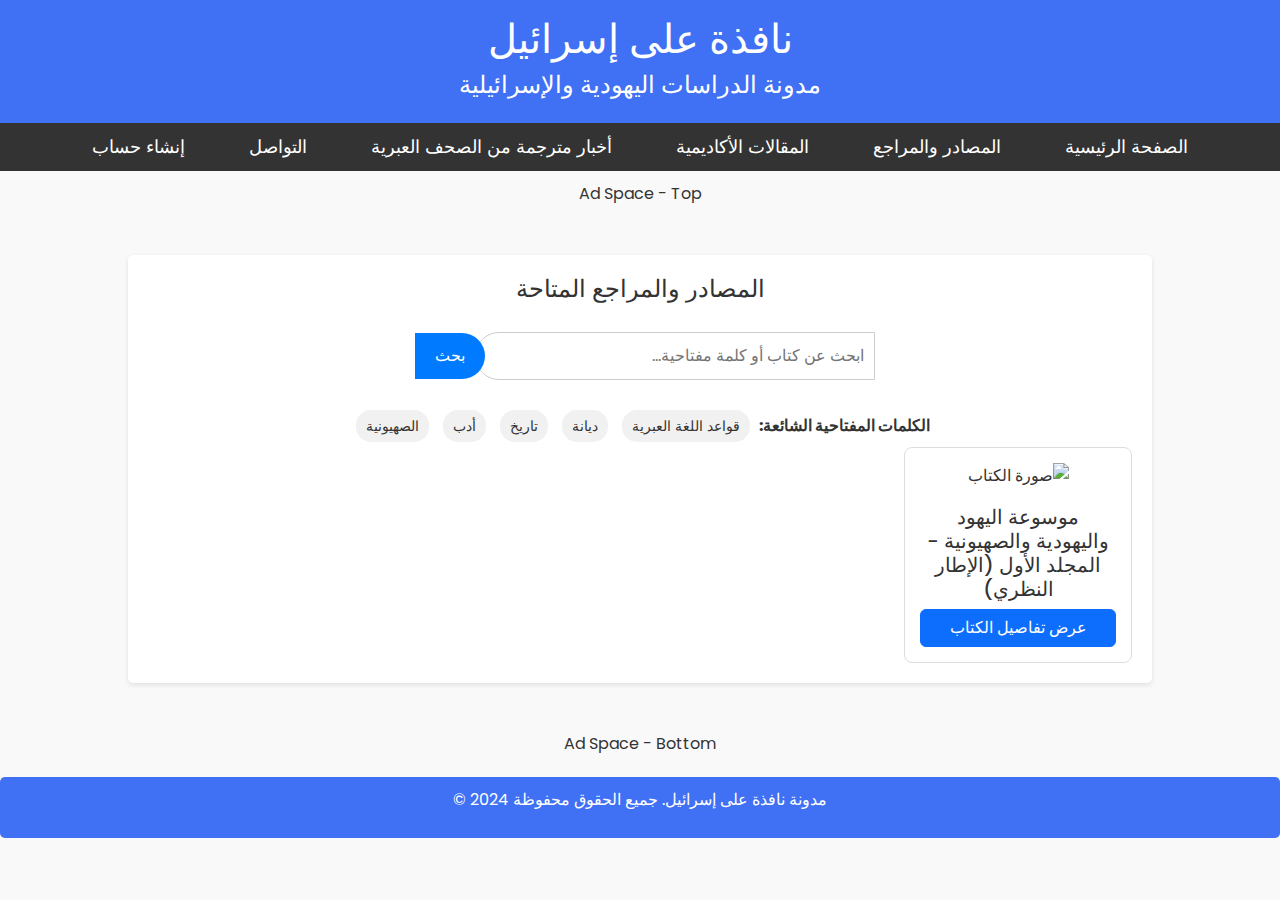
==== books.html @ 237b9a02 "Create books.html" ====
<!DOCTYPE html>
<html lang="ar" dir="rtl">
<head>
    <meta charset="UTF-8">
    <meta name="viewport" content="width=device-width, initial-scale=1.0">
    <meta name="monetag" content="318815853dacbb3efced8f324018e9c5">
    <title>نافذة على إسرائيل - مدونة الدراسات اليهودية والإسرائيلية</title>
    <link rel="stylesheet" href="https://cdn.jsdelivr.net/npm/bootstrap@5.3.0-alpha1/dist/css/bootstrap.min.css">
    <link rel="stylesheet" href="style.css">
    <script src="script.js"></script>
</head>
<body>
    <button id="back-to-top" onclick="scrollToTop()">⬆</button>

    <header>
        <h1>نافذة على إسرائيل</h1>
        <h4>مدونة الدراسات اليهودية والإسرائيلية</h4>
    </header>
    <nav>
        <ul>
            <li><a href="index.html">الصفحة الرئيسية</a></li>
            <li class="dropdown">
                <a href="books.html">المصادر والمراجع</a>
                <ul class="dropdown-content">
                    <li><a href="#" onclick="navigateToSection('كتب قواعد اللغة العبرية')">كتب قواعد اللغة العبرية</a></li>
                    <li><a href="#" onclick="navigateToSection('تاريخ يهودي')">تاريخ يهودي</a></li>
                    <li><a href="#" onclick="navigateToSection('كتب الأدب العبري')">كتب الأدب العبري</a></li>
                    <li><a href="#" onclick="navigateToSection('كتب الديانة اليهودية')">كتب الديانة اليهودية</a></li>
                    <li><a href="#" onclick="navigateToSection('الصهيونية')">الصهيونية</a></li>
                </ul>
            </li>
            <li class="dropdown">
                <a href="#">المقالات الأكاديمية</a>
                <ul class="dropdown-content">
                    <li><a href="old-hebrew-literature-articles.html">الأدب العبري</a></li>
                    <li><a href="medieval-hebrew-literature-articles.html">الديانة اليهودية</a></li>
                    <li><a href="modern-hebrew-literature-articles.html">مقالات رأي</a></li>
                </ul>
            </li>
            <li><a href="contact.html">أخبار مترجمة من الصحف العبرية</a></li>
            <li><a href="contact.html">التواصل</a></li>
            <li><a href="signup.html">إنشاء حساب</a></li>
        </ul>
    </nav>

    <!-- Ad Space at the Top -->
    <div class="ad" style="text-align: center; margin-top: 10px;">Ad Space - Top</div>

<div class="container my-5">
    <h4 class="text-center mb-4">المصادر والمراجع المتاحة</h4>
    <!-- Search Section -->
    <div class="search-container">
        <input type="text" id="searchBar" placeholder="ابحث عن كتاب أو كلمة مفتاحية..." oninput="filterBooks()">
        <button id="searchButton" onclick="filterBooks()">بحث</button>
    </div>
    <div class="popular-keywords">
        <strong>الكلمات المفتاحية الشائعة:</strong>
        <span onclick="applyKeyword('قواعد اللغة العبرية')">قواعد اللغة العبرية</span>
        <span onclick="applyKeyword('ديانة')">ديانة</span>
        <span onclick="applyKeyword('تاريخ')">تاريخ</span>
        <span onclick="applyKeyword('أدب')">أدب</span>
        <span onclick="applyKeyword('الصهيونية')">الصهيونية</span>
     
    </div>
    <div class="row g-4" id="booksContainer">
        <!-- Example Book Card -->
        <div class="col-sm-6 col-md-4 col-lg-3 book-item" data-title="موسوعة اليهود واليهودية والصهيونية - المجلد الأول (الإطار النظري)" data-keywords="موسوعة, عبدالوهاب المسيري ,تاريخ, دين, الصهيونية">
            <div class="book-card">
                <img src="كتب/كتب متنوعة وشاملة/عبدالوهاب المسيري/موسوعة اليهود واليهودية والصهيونية/غلاف الموسوعة.png" alt="صورة الكتاب" class="img-fluid mb-3">
                <h5 class="mb-2">موسوعة اليهود واليهودية والصهيونية - المجلد الأول (الإطار النظري)</h5>
                <button class="btn btn-primary w-100" onclick="showDetails('book-id')">عرض تفاصيل الكتاب</button>
            </div>
        </div>
        <!-- Add more book cards as needed -->
    </div>
</div>

<!-- Book Details Modal -->
<div class="modal fade" id="bookDetailsModal" tabindex="-1" aria-labelledby="bookDetailsModalLabel" aria-hidden="true">
    <div class="modal-dialog">
        <div class="modal-content">
            <div class="modal-header">
                <h5 class="modal-title" id="bookDetailsModalLabel">تفاصيل الكتاب</h5>
                <button type="button" class="btn-close" data-bs-dismiss="modal" aria-label="إغلاق"></button>
            </div>
            <div class="modal-body">
                <img id="bookImage" src="" alt="صورة الكتاب" class="img-fluid mb-3">
                <h5 id="bookTitle">موسوعة اليهود واليهودية والصهيونية - المجلد الأول (الإطار النظري)</h5>
                <p id="bookDescription">وصف الكتاب...</p>
                <p><strong>المؤلف:</strong> <span id="bookAuthor">عبد الوهاب المسيري</span></p>
                <div class="d-flex justify-content-center gap-2">
                    <button class="btn btn-success" onclick="startDownload()">تحميل</button>
                    <button class="btn btn-info" onclick="readBook('كتب/كتب متنوعة وشاملة/عبدالوهاب المسيري/موسوعة اليهود واليهودية والصهيونية/موسوعة اليهود واليهودية والصهيونية - المجلد الأول (الإطار النظري).pdf')">قراءة</button>
                </div>
                <div class="mt-3">
                    <strong>الكلمات المفتاحية:</strong>
                    <span id="bookKeywords">موسوعة, عبدالوهاب المسيري ,تاريخ, دين, الصهيونية</span>
                </div>
            </div>
        </div>
    </div>
</div>

<!-- Wait Screen Modal -->
<div class="modal fade" id="waitModal" tabindex="-1" aria-labelledby="waitModalLabel" aria-hidden="true">
    <div class="modal-dialog modal-dialog-centered">
        <div class="modal-content">
            <div class="modal-body wait-screen">
                <p>الرجاء الانتظار، يتم تحضير الكتاب...</p>
                <div class="spinner-border text-primary" role="status">
                    <span class="visually-hidden">جاري التحميل...</span>
                </div>
                <div class="ad-space">مساحة إعلانية</div>
            </div>
        </div>
    </div>
</div>

<script>
    function readBook(pdfUrl) {
    window.open(pdfUrl, '_blank'); // يفتح الرابط في علامة تبويب جديدة
    }

    function showDetails(bookId) {
        // مثال: جلب البيانات من خادم أو قاعدة بيانات
        document.getElementById('bookImage').src="كتب/كتب متنوعة وشاملة/عبدالوهاب المسيري/موسوعة اليهود واليهودية والصهيونية/غلاف الموسوعة.png";
        document.getElementById('bookTitle').innerText = 'موسوعة اليهود واليهودية والصهيونية - المجلد الأول (الإطار النظري)';
        document.getElementById('bookDescription').innerText = 'هذا هو وصف الكتاب...';
        document.getElementById('bookAuthor').innerText = 'عبد الوهاب المسيري';
        document.getElementById('bookKeywords').innerText = 'موسوعة, عبدالوهاب المسيري ,تاريخ, دين, الصهيونية';
        new bootstrap.Modal(document.getElementById('bookDetailsModal')).show();
    }

    function startDownload() {
        new bootstrap.Modal(document.getElementById('waitModal')).show();
        setTimeout(() => {
            // رابط التحميل (التبديل بين الرابط الحقيقي والتنزيل التلقائي)
            const downloadLink = 'https://www.mediafire.com/file/7flpss80jymx5m0/موسوعة+اليهود+واليهودية+والصهيونية+-+المجلد+الأول+(الإطار+النظري).pdf/file'; // ضع الرابط هنا
            if (downloadLink) {
                window.location.href = downloadLink;
            } else {
                alert('لم يتم توفير رابط، سيتم التحميل التلقائي.');
            }
        }, 10000); // 10 ثوانٍ
    }

    function filterBooks() {
        const query = document.getElementById('searchBar').value.toLowerCase();
        const books = document.querySelectorAll('.book-item');

        books.forEach(book => {
            const title = book.getAttribute('data-title').toLowerCase();
            const keywords = book.getAttribute('data-keywords').toLowerCase();

            if (title.includes(query) || keywords.includes(query)) {
                book.style.display = 'block';
            } else {
                book.style.display = 'none';
            }
        });
    }

    function applyKeyword(keyword) {
        document.getElementById('searchBar').value = keyword;
        filterBooks();
    }
</script>

<script src="https://cdn.jsdelivr.net/npm/bootstrap@5.3.0-alpha1/dist/js/bootstrap.bundle.min.js"></script>
<div class="ad" style="text-align: center; margin-top: 20px;">Ad Space - Bottom</div>

   <!-- Footer Section -->
   <div class="footer">
       <p>مدونة نافذة على إسرائيل. جميع الحقوق محفوظة 2024 &copy; </p>
   </div>
</body>
</html>
---- style.css ----
/* General Styles */
@import url("https://fonts.googleapis.com/css2?family=Poppins:wght@200;300;400;500;600;700&display=swap");
* {
    margin: 0;
    padding: 0;
    box-sizing: border-box;
    font-family: "Poppins",
      sans-serif;
  }
body {
    font-family: Arial, sans-serif;
    margin: 0;
    padding: 0;
    line-height: 1.6;
    background-color: #f9f9f9;
    color: #333;
}

.dark-theme {
    background-color: #222;
    color: #f9f9f9;
}

header {
    background-color: #4070f4;
    color: white;
    padding: 15px;
    text-align: center;
}


.footer {
    text-align: center;
    padding: 10px;
    margin-top: 20px;
    background: #4070f4;
    color: #fff;
    border-radius: 5px;
}

/* التنسيق العام لقائمة التنقل */
nav ul {
    list-style: none;
    padding: 0;
    margin: 0;
    text-align: center;
    background-color: #333;
}

nav ul li {
    display: inline-block;
    margin: 0 15px;
    position: relative;
}

nav ul li a {
    color: white;
    text-decoration: none;
    font-size: 1.1em;
    padding: 10px 15px;
    display: block;
    transition: all 0.3s ease;
    position: relative;
}

/* تأثيرات hover و focus و active للأزرار */
nav ul li a:hover,
nav ul li a:focus,
nav ul li a:active {
    background-color: #0055cc;
    transform: translateY(-2px); /* تأثير التحريك */
    box-shadow: 0px 4px 6px rgba(0, 0, 0, 0.1); /* تأثير الظل */
}

/* تنسيق القوائم المنسدلة */
nav ul li .dropdown-content {
    display: none;
    position: absolute;
    background-color: #ffffff;
    min-width: 200px;
    border-radius: 5px;
    box-shadow: 0px 8px 16px rgba(0, 0, 0, 0.2); /* ظلال القوائم المنسدلة */
    padding: 10px 0;
    z-index: 1;
}

/* ظهور القوائم المنسدلة عند التمرير */
nav ul li:hover .dropdown-content {
    display: block;
    animation: slideDown 0.3s ease-out; /* تأثير السحب للأسفل عند ظهور القائمة */
}

/* تنسيق العناصر داخل القوائم المنسدلة */
nav ul li .dropdown-content a {
    color: #003366;
    padding: 12px 20px;
    text-decoration: none;
    display: block;
    transition: all 0.3s ease;
    border-radius: 5px;
}

/* تأثيرات hover و focus و active للعناصر داخل القوائم المنسدلة */
nav ul li .dropdown-content a:hover,
nav ul li .dropdown-content a:focus,
nav ul li .dropdown-content a:active {
    background-color: #0055cc;
    color: white;
    transform: translateY(-2px);
    box-shadow: 0px 4px 6px rgba(0, 0, 0, 0.1);
}

/* إضافة تأثير سحب القائمة للأسفل */
@keyframes slideDown {
    from {
        opacity: 0;
        transform: translateY(-10px);
    }
    to {
        opacity: 1;
        transform: translateY(0);
    }
}


.container {
    width: 80%;
    margin: auto;
    overflow: hidden;
    padding: 20px;
    background: #fff;
    box-shadow: 0 2px 5px rgba(0, 0, 0, 0.1);
    border-radius: 5px;
}



.action-button {
    background-color: #0056b3;
    color: white;
    border: none;
    padding: 10px 15px;
    margin: 5px 0;
    border-radius: 5px;
    cursor: pointer;
}

.action-button:hover {
    background-color: #003d80;
}

.action-button:active {
    background-color: #00214d;
}

form {
    margin: 20px 0;
}

input, textarea {
    width: 100%;
    padding: 10px;
    margin: 5px -10px;
    border: 1px solid #ccc;
    border-radius: 5px;
}


#back-to-top {
    position: fixed;
    bottom: 20px;
    right: 20px;
    background-color: #4070f4;
    color: white;
    border: none;
    border-radius: 5px;
    padding: 10px 15px;
    font-size: 16px;
    cursor: pointer;
    display: none; /* إخفاء الزر افتراضيًا */
    box-shadow: 0 2px 5px rgba(0, 0, 0, 0.3);
    z-index: 1000;
}

#back-to-top:hover {
    background-color: #0056b3;
}

#error-message {
    margin-top: 5px;
    font-weight: bold;
}
.book-card {
    border: 1px solid #ddd;
    border-radius: 8px;
    padding: 15px;
    text-align: center;
    background: #fff;
    transition: transform 0.2s;
}
.book-card img {
 width: 100%; /* العرض الكامل داخل البطاقة */
 height: 300px; /* ارتفاع ثابت مناسب */
 object-fit: cover; /* قطع الصورة لتتناسب مع الإطار */
 border-radius: 5px; /* زوايا مستديرة للصورة */
}
#bookImage {
    width: auto; /* الحفاظ على النسبة الطولية والعرضية */
    height: 300px; /* ارتفاع ثابت يناسب العرض */
    max-width: 100%; /* التأكد من أن الصورة لا تتخطى مساحة الحاوية */
    object-fit: contain; /* عرض الصورة بالكامل مع المحافظة على النسبة */
    margin: 0 auto; /* محاذاة الصورة في المنتصف */
    display: block; /* التأكد من أن الصورة تظهر كعنصر كتلة */
}


.book-card:hover {
    transform: scale(1.05);
}
.modal-content {
    text-align: center;
}
.wait-screen {
    display: flex;
    flex-direction: column;
    align-items: center;
    justify-content: center;
    height: 100%;
}
.ad-space {
    margin-top: 15px;
    border: 1px dashed #ccc;
    padding: 10px;
    background: #f8f8f8;
}

.search-container {
    display: flex;
    justify-content: center;
    align-items: center;
    margin: 20px 0;
}
#searchBar {
    width: 100%;
    max-width: 400px;
    padding: 10px;
    border: 1px solid #ccc;
    border-radius: 25px 0 0 25px;
    font-size: 16px;
    text-align: right;
}
#searchButton {
    padding: 10px 20px;
    border: none;
    background-color: #007bff;
    color: white;
    font-size: 16px;
    border-radius: 0 25px 25px 0;
    cursor: pointer;
    transition: background-color 0.3s;
}
#searchButton:hover {
    background-color: #0056b3;
}
.popular-keywords {
    text-align: center;
    margin-top: 10px;
}
.popular-keywords span {
    display: inline-block;
    margin: 5px;
    padding: 5px 10px;
    background-color: #f1f1f1;
    border-radius: 15px;
    font-size: 14px;
    cursor: pointer;
    transition: background-color 0.3s;
}
.popular-keywords span:hover {
    background-color: #e0e0e0;
}
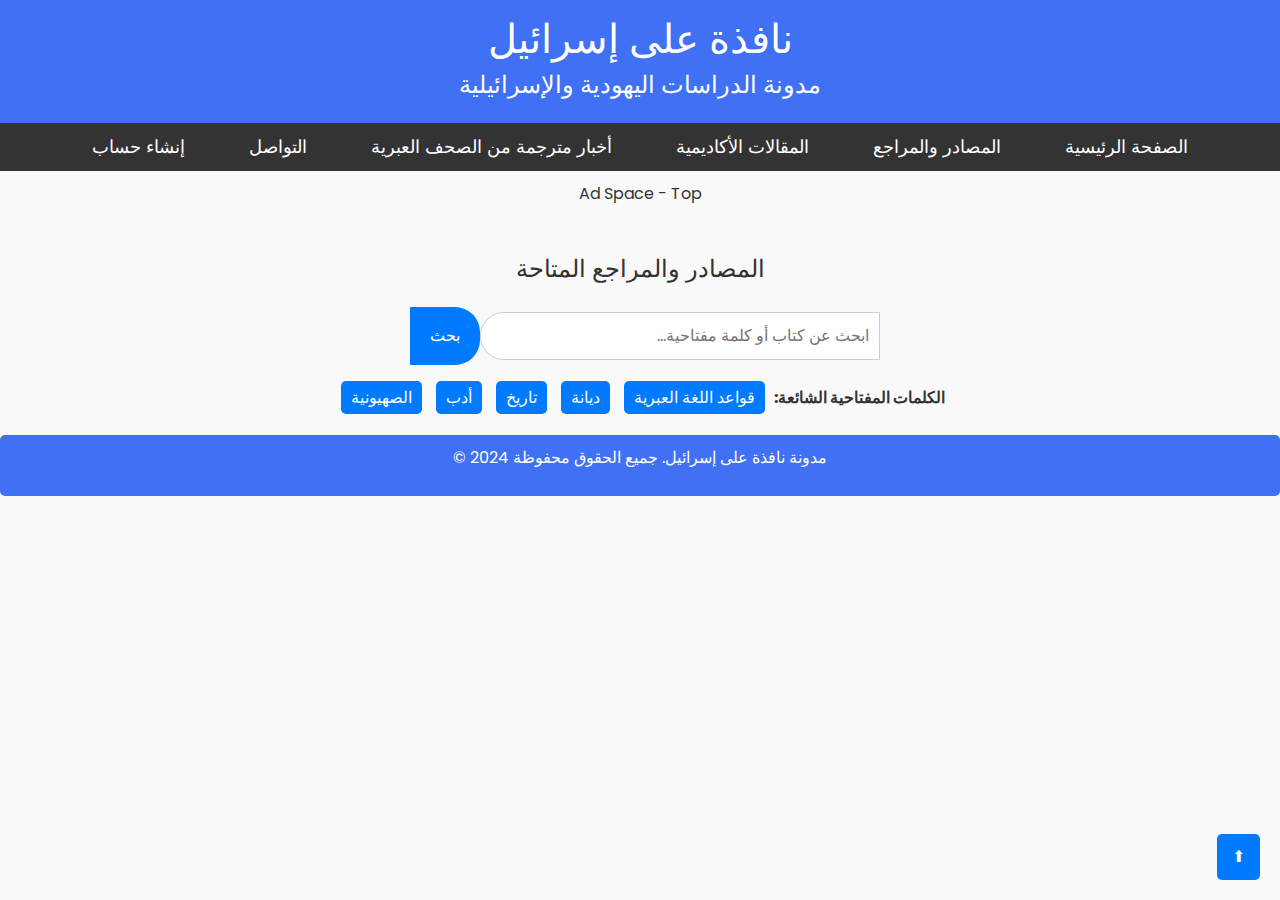
==== commit 995b7875: "Add files via upload" ====
--- a/books.html
+++ b/books.html
@@ -1,177 +1,186 @@
-<!DOCTYPE html>
-<html lang="ar" dir="rtl">
-<head>
-    <meta charset="UTF-8">
-    <meta name="viewport" content="width=device-width, initial-scale=1.0">
-    <meta name="monetag" content="318815853dacbb3efced8f324018e9c5">
-    <title>نافذة على إسرائيل - مدونة الدراسات اليهودية والإسرائيلية</title>
-    <link rel="stylesheet" href="https://cdn.jsdelivr.net/npm/bootstrap@5.3.0-alpha1/dist/css/bootstrap.min.css">
-    <link rel="stylesheet" href="style.css">
-    <script src="script.js"></script>
-</head>
-<body>
-    <button id="back-to-top" onclick="scrollToTop()">⬆</button>
-
-    <header>
-        <h1>نافذة على إسرائيل</h1>
-        <h4>مدونة الدراسات اليهودية والإسرائيلية</h4>
-    </header>
-    <nav>
-        <ul>
-            <li><a href="index.html">الصفحة الرئيسية</a></li>
-            <li class="dropdown">
-                <a href="books.html">المصادر والمراجع</a>
-                <ul class="dropdown-content">
-                    <li><a href="#" onclick="navigateToSection('كتب قواعد اللغة العبرية')">كتب قواعد اللغة العبرية</a></li>
-                    <li><a href="#" onclick="navigateToSection('تاريخ يهودي')">تاريخ يهودي</a></li>
-                    <li><a href="#" onclick="navigateToSection('كتب الأدب العبري')">كتب الأدب العبري</a></li>
-                    <li><a href="#" onclick="navigateToSection('كتب الديانة اليهودية')">كتب الديانة اليهودية</a></li>
-                    <li><a href="#" onclick="navigateToSection('الصهيونية')">الصهيونية</a></li>
-                </ul>
-            </li>
-            <li class="dropdown">
-                <a href="#">المقالات الأكاديمية</a>
-                <ul class="dropdown-content">
-                    <li><a href="old-hebrew-literature-articles.html">الأدب العبري</a></li>
-                    <li><a href="medieval-hebrew-literature-articles.html">الديانة اليهودية</a></li>
-                    <li><a href="modern-hebrew-literature-articles.html">مقالات رأي</a></li>
-                </ul>
-            </li>
-            <li><a href="contact.html">أخبار مترجمة من الصحف العبرية</a></li>
-            <li><a href="contact.html">التواصل</a></li>
-            <li><a href="signup.html">إنشاء حساب</a></li>
-        </ul>
-    </nav>
-
-    <!-- Ad Space at the Top -->
-    <div class="ad" style="text-align: center; margin-top: 10px;">Ad Space - Top</div>
-
-<div class="container my-5">
-    <h4 class="text-center mb-4">المصادر والمراجع المتاحة</h4>
-    <!-- Search Section -->
-    <div class="search-container">
-        <input type="text" id="searchBar" placeholder="ابحث عن كتاب أو كلمة مفتاحية..." oninput="filterBooks()">
-        <button id="searchButton" onclick="filterBooks()">بحث</button>
-    </div>
-    <div class="popular-keywords">
-        <strong>الكلمات المفتاحية الشائعة:</strong>
-        <span onclick="applyKeyword('قواعد اللغة العبرية')">قواعد اللغة العبرية</span>
-        <span onclick="applyKeyword('ديانة')">ديانة</span>
-        <span onclick="applyKeyword('تاريخ')">تاريخ</span>
-        <span onclick="applyKeyword('أدب')">أدب</span>
-        <span onclick="applyKeyword('الصهيونية')">الصهيونية</span>
-     
-    </div>
-    <div class="row g-4" id="booksContainer">
-        <!-- Example Book Card -->
-        <div class="col-sm-6 col-md-4 col-lg-3 book-item" data-title="موسوعة اليهود واليهودية والصهيونية - المجلد الأول (الإطار النظري)" data-keywords="موسوعة, عبدالوهاب المسيري ,تاريخ, دين, الصهيونية">
-            <div class="book-card">
-                <img src="كتب/كتب متنوعة وشاملة/عبدالوهاب المسيري/موسوعة اليهود واليهودية والصهيونية/غلاف الموسوعة.png" alt="صورة الكتاب" class="img-fluid mb-3">
-                <h5 class="mb-2">موسوعة اليهود واليهودية والصهيونية - المجلد الأول (الإطار النظري)</h5>
-                <button class="btn btn-primary w-100" onclick="showDetails('book-id')">عرض تفاصيل الكتاب</button>
-            </div>
-        </div>
-        <!-- Add more book cards as needed -->
-    </div>
-</div>
-
-<!-- Book Details Modal -->
-<div class="modal fade" id="bookDetailsModal" tabindex="-1" aria-labelledby="bookDetailsModalLabel" aria-hidden="true">
-    <div class="modal-dialog">
-        <div class="modal-content">
-            <div class="modal-header">
-                <h5 class="modal-title" id="bookDetailsModalLabel">تفاصيل الكتاب</h5>
-                <button type="button" class="btn-close" data-bs-dismiss="modal" aria-label="إغلاق"></button>
-            </div>
-            <div class="modal-body">
-                <img id="bookImage" src="" alt="صورة الكتاب" class="img-fluid mb-3">
-                <h5 id="bookTitle">موسوعة اليهود واليهودية والصهيونية - المجلد الأول (الإطار النظري)</h5>
-                <p id="bookDescription">وصف الكتاب...</p>
-                <p><strong>المؤلف:</strong> <span id="bookAuthor">عبد الوهاب المسيري</span></p>
-                <div class="d-flex justify-content-center gap-2">
-                    <button class="btn btn-success" onclick="startDownload()">تحميل</button>
-                    <button class="btn btn-info" onclick="readBook('كتب/كتب متنوعة وشاملة/عبدالوهاب المسيري/موسوعة اليهود واليهودية والصهيونية/موسوعة اليهود واليهودية والصهيونية - المجلد الأول (الإطار النظري).pdf')">قراءة</button>
-                </div>
-                <div class="mt-3">
-                    <strong>الكلمات المفتاحية:</strong>
-                    <span id="bookKeywords">موسوعة, عبدالوهاب المسيري ,تاريخ, دين, الصهيونية</span>
-                </div>
-            </div>
-        </div>
-    </div>
-</div>
-
-<!-- Wait Screen Modal -->
-<div class="modal fade" id="waitModal" tabindex="-1" aria-labelledby="waitModalLabel" aria-hidden="true">
-    <div class="modal-dialog modal-dialog-centered">
-        <div class="modal-content">
-            <div class="modal-body wait-screen">
-                <p>الرجاء الانتظار، يتم تحضير الكتاب...</p>
-                <div class="spinner-border text-primary" role="status">
-                    <span class="visually-hidden">جاري التحميل...</span>
-                </div>
-                <div class="ad-space">مساحة إعلانية</div>
-            </div>
-        </div>
-    </div>
-</div>
-
-<script>
-    function readBook(pdfUrl) {
-    window.open(pdfUrl, '_blank'); // يفتح الرابط في علامة تبويب جديدة
-    }
-
-    function showDetails(bookId) {
-        // مثال: جلب البيانات من خادم أو قاعدة بيانات
-        document.getElementById('bookImage').src="كتب/كتب متنوعة وشاملة/عبدالوهاب المسيري/موسوعة اليهود واليهودية والصهيونية/غلاف الموسوعة.png";
-        document.getElementById('bookTitle').innerText = 'موسوعة اليهود واليهودية والصهيونية - المجلد الأول (الإطار النظري)';
-        document.getElementById('bookDescription').innerText = 'هذا هو وصف الكتاب...';
-        document.getElementById('bookAuthor').innerText = 'عبد الوهاب المسيري';
-        document.getElementById('bookKeywords').innerText = 'موسوعة, عبدالوهاب المسيري ,تاريخ, دين, الصهيونية';
-        new bootstrap.Modal(document.getElementById('bookDetailsModal')).show();
-    }
-
-    function startDownload() {
-        new bootstrap.Modal(document.getElementById('waitModal')).show();
-        setTimeout(() => {
-            // رابط التحميل (التبديل بين الرابط الحقيقي والتنزيل التلقائي)
-            const downloadLink = 'https://www.mediafire.com/file/7flpss80jymx5m0/موسوعة+اليهود+واليهودية+والصهيونية+-+المجلد+الأول+(الإطار+النظري).pdf/file'; // ضع الرابط هنا
-            if (downloadLink) {
-                window.location.href = downloadLink;
-            } else {
-                alert('لم يتم توفير رابط، سيتم التحميل التلقائي.');
-            }
-        }, 10000); // 10 ثوانٍ
-    }
-
-    function filterBooks() {
-        const query = document.getElementById('searchBar').value.toLowerCase();
-        const books = document.querySelectorAll('.book-item');
-
-        books.forEach(book => {
-            const title = book.getAttribute('data-title').toLowerCase();
-            const keywords = book.getAttribute('data-keywords').toLowerCase();
-
-            if (title.includes(query) || keywords.includes(query)) {
-                book.style.display = 'block';
-            } else {
-                book.style.display = 'none';
-            }
-        });
-    }
-
-    function applyKeyword(keyword) {
-        document.getElementById('searchBar').value = keyword;
-        filterBooks();
-    }
-</script>
-
-<script src="https://cdn.jsdelivr.net/npm/bootstrap@5.3.0-alpha1/dist/js/bootstrap.bundle.min.js"></script>
-<div class="ad" style="text-align: center; margin-top: 20px;">Ad Space - Bottom</div>
-
-   <!-- Footer Section -->
-   <div class="footer">
-       <p>مدونة نافذة على إسرائيل. جميع الحقوق محفوظة 2024 &copy; </p>
-   </div>
-</body>
-</html>
+<!DOCTYPE html>
+<html lang="ar" dir="rtl">
+<head>
+    <meta charset="UTF-8">
+    <meta name="viewport" content="width=device-width, initial-scale=1.0">
+    <meta name="monetag" content="318815853dacbb3efced8f324018e9c5">
+    <title>نافذة على إسرائيل - مدونة الدراسات اليهودية والإسرائيلية</title>
+    <link rel="stylesheet" href="https://cdn.jsdelivr.net/npm/bootstrap@5.3.0-alpha1/dist/css/bootstrap.min.css">
+    <link rel="stylesheet" href="style.css">
+    <script src="script.js"></script>
+</head>
+<body>
+    <button id="back-to-top" onclick="scrollToTop()">⬆</button>
+
+    <header>
+        <h1>نافذة على إسرائيل</h1>
+        <h4>مدونة الدراسات اليهودية والإسرائيلية</h4>
+    </header>
+    <nav>
+        <ul>
+            <li><a href="index.html">الصفحة الرئيسية</a></li>
+            <li class="dropdown">
+                <a href="books.html">المصادر والمراجع</a>
+                <ul class="dropdown-content">
+                    <li><a href="#" onclick="navigateToSection('كتب قواعد اللغة العبرية')">كتب قواعد اللغة العبرية</a></li>
+                    <li><a href="#" onclick="navigateToSection('تاريخ يهودي')">تاريخ يهودي</a></li>
+                    <li><a href="#" onclick="navigateToSection('كتب الأدب العبري')">كتب الأدب العبري</a></li>
+                    <li><a href="#" onclick="navigateToSection('كتب الديانة اليهودية')">كتب الديانة اليهودية</a></li>
+                    <li><a href="#" onclick="navigateToSection('الصهيونية')">الصهيونية</a></li>
+                </ul>
+            </li>
+            <li class="dropdown">
+                <a href="#">المقالات الأكاديمية</a>
+                <ul class="dropdown-content">
+                    <li><a href="old-hebrew-literature-articles.html">الأدب العبري</a></li>
+                    <li><a href="medieval-hebrew-literature-articles.html">الديانة اليهودية</a></li>
+                    <li><a href="modern-hebrew-literature-articles.html">مقالات رأي</a></li>
+                </ul>
+            </li>
+            <li><a href="contact.html">أخبار مترجمة من الصحف العبرية</a></li>
+            <li><a href="contact.html">التواصل</a></li>
+            <li><a href="signup.html">إنشاء حساب</a></li>
+        </ul>
+    </nav>
+
+    <!-- Ad Space at the Top -->
+    <div class="ad" style="text-align: center; margin-top: 10px;">Ad Space - Top</div>
+
+<div class="container my-5">
+    <h4 class="text-center mb-4">المصادر والمراجع المتاحة</h4>
+    <!-- Search Section -->
+    <div class="search-container">
+        <input type="text" id="searchBar" placeholder="ابحث عن كتاب أو كلمة مفتاحية..." oninput="filterBooks()">
+        <button id="searchButton" onclick="filterBooks()">بحث</button>
+    </div>
+    <div class="popular-keywords">
+        <strong>الكلمات المفتاحية الشائعة:</strong>
+        <span onclick="applyKeyword('قواعد اللغة العبرية')">قواعد اللغة العبرية</span>
+        <span onclick="applyKeyword('ديانة')">ديانة</span>
+        <span onclick="applyKeyword('تاريخ')">تاريخ</span>
+        <span onclick="applyKeyword('أدب')">أدب</span>
+        <span onclick="applyKeyword('الصهيونية')">الصهيونية</span>
+    </div>
+    <div class="row g-4" id="booksContainer">
+        <!-- يتم ملء الكتب هنا من قاعدة البيانات -->
+    </div>
+</div>
+
+<!-- Book Details Modal -->
+<div class="modal fade" id="bookDetailsModal" tabindex="-1" aria-labelledby="bookDetailsModalLabel" aria-hidden="true">
+    <div class="modal-dialog">
+        <div class="modal-content">
+            <div class="modal-header">
+                <h5 class="modal-title" id="bookDetailsModalLabel">تفاصيل الكتاب</h5>
+                <button type="button" class="btn-close" data-bs-dismiss="modal" aria-label="إغلاق"></button>
+            </div>
+            <div class="modal-body">
+                <img id="bookImage" src="" alt="صورة الكتاب" class="img-fluid mb-3">
+                <h5 id="bookTitle">موسوعة اليهود واليهودية والصهيونية - المجلد الأول (الإطار النظري)</h5>
+                <p id="bookDescription">وصف الكتاب...</p>
+                <p><strong>المؤلف:</strong> <span id="bookAuthor">عبد الوهاب المسيري</span></p>
+                <div class="d-flex justify-content-center gap-2">
+                    <button class="btn btn-success" onclick="startDownload()">تحميل</button>
+                    <button class="btn btn-info" onclick="readBook('path/to/book.pdf')">قراءة</button>
+                </div>
+                <div class="mt-3">
+                    <strong>الكلمات المفتاحية:</strong>
+                    <span id="bookKeywords">موسوعة, عبدالوهاب المسيري ,تاريخ, دين, الصهيونية</span>
+                </div>
+            </div>
+        </div>
+    </div>
+</div>
+
+<!-- Wait Screen Modal -->
+<div class="modal fade" id="waitModal" tabindex="-1" aria-labelledby="waitModalLabel" aria-hidden="true">
+    <div class="modal-dialog modal-dialog-centered">
+        <div class="modal-content">
+            <div class="modal-body wait-screen">
+                <p>الرجاء الانتظار، يتم تحضير الكتاب...</p>
+                <div class="spinner-border text-primary" role="status">
+                    <span class="visually-hidden">جاري التحميل...</span>
+                </div>
+                <div class="ad-space">مساحة إعلانية</div>
+            </div>
+        </div>
+    </div>
+</div>
+
+<script>
+
+window.onload = function() {
+    const booksContainer = document.getElementById('booksContainer');
+    const books = JSON.parse(localStorage.getItem('books')) || [];
+
+    books.forEach(book => {
+        const bookElement = document.createElement('div');
+        bookElement.classList.add('col-sm-6', 'col-md-4', 'col-lg-3', 'book-item');
+
+        bookElement.innerHTML = `
+            <div class="book-card">
+                <img src="${book.image}" alt="صورة الكتاب" class="img-fluid mb-3">
+                <h5 class="mb-2">${book.title}</h5>
+                <button class="btn btn-primary w-100" onclick="showDetails('${book.title}')">عرض تفاصيل الكتاب</button>
+            </div>
+        `;
+
+        booksContainer.appendChild(bookElement);
+    });
+};
+
+    function readBook(pdfUrl) {
+    window.open(pdfUrl, '_blank'); // يفتح الرابط في علامة تبويب جديدة
+    }
+
+    function showDetails(bookId) {
+        // جلب البيانات من قاعدة البيانات
+        document.getElementById('bookImage').src="path/to/book-image.jpg";  // استبدال بالمسار الصحيح
+        document.getElementById('bookTitle').innerText = 'اسم الكتاب';
+        document.getElementById('bookDescription').innerText = 'وصف الكتاب...';
+        document.getElementById('bookAuthor').innerText = 'اسم المؤلف';
+        document.getElementById('bookKeywords').innerText = 'الكلمات المفتاحية';
+        new bootstrap.Modal(document.getElementById('bookDetailsModal')).show();
+    }
+
+    function startDownload() {
+        new bootstrap.Modal(document.getElementById('waitModal')).show();
+        setTimeout(() => {
+            const downloadLink = 'path/to/book.pdf'; // استبدال بالرابط الصحيح
+            if (downloadLink) {
+                window.location.href = downloadLink;
+            } else {
+                alert('لم يتم توفير رابط، سيتم التحميل التلقائي.');
+            }
+        }, 10000); // 10 ثوانٍ
+    }
+
+    function filterBooks() {
+        const query = document.getElementById('searchBar').value.toLowerCase();
+        const books = document.querySelectorAll('.book-item');
+
+        books.forEach(book => {
+            const title = book.getAttribute('data-title').toLowerCase();
+            const keywords = book.getAttribute('data-keywords').toLowerCase();
+
+            if (title.includes(query) || keywords.includes(query)) {
+                book.style.display = 'block';
+            } else {
+                book.style.display = 'none';
+            }
+        });
+    }
+
+    function applyKeyword(keyword) {
+        document.getElementById('searchBar').value = keyword;
+        filterBooks();
+    }
+</script>
+
+<script src="https://cdn.jsdelivr.net/npm/bootstrap@5.3.0-alpha1/dist/js/bootstrap.bundle.min.js"></script>
+<!-- Footer Section -->
+<div class="footer">
+    <p>مدونة نافذة على إسرائيل. جميع الحقوق محفوظة 2024 &copy; </p>
+</div>
+</body>
+</html>
--- a/style.css
+++ b/style.css
@@ -123,16 +123,6 @@
 }
 
 
-.container {
-    width: 80%;
-    margin: auto;
-    overflow: hidden;
-    padding: 20px;
-    background: #fff;
-    box-shadow: 0 2px 5px rgba(0, 0, 0, 0.1);
-    border-radius: 5px;
-}
-
 
 
 .action-button {
@@ -163,27 +153,6 @@
     margin: 5px -10px;
     border: 1px solid #ccc;
     border-radius: 5px;
-}
-
-
-#back-to-top {
-    position: fixed;
-    bottom: 20px;
-    right: 20px;
-    background-color: #4070f4;
-    color: white;
-    border: none;
-    border-radius: 5px;
-    padding: 10px 15px;
-    font-size: 16px;
-    cursor: pointer;
-    display: none; /* إخفاء الزر افتراضيًا */
-    box-shadow: 0 2px 5px rgba(0, 0, 0, 0.3);
-    z-index: 1000;
-}
-
-#back-to-top:hover {
-    background-color: #0056b3;
 }
 
 #error-message {
@@ -217,9 +186,7 @@
 .book-card:hover {
     transform: scale(1.05);
 }
-.modal-content {
-    text-align: center;
-}
+
 .wait-screen {
     display: flex;
     flex-direction: column;
@@ -234,12 +201,7 @@
     background: #f8f8f8;
 }
 
-.search-container {
-    display: flex;
-    justify-content: center;
-    align-items: center;
-    margin: 20px 0;
-}
+
 #searchBar {
     width: 100%;
     max-width: 400px;
@@ -266,16 +228,113 @@
     text-align: center;
     margin-top: 10px;
 }
-.popular-keywords span {
-    display: inline-block;
-    margin: 5px;
-    padding: 5px 10px;
-    background-color: #f1f1f1;
-    border-radius: 15px;
-    font-size: 14px;
-    cursor: pointer;
-    transition: background-color 0.3s;
-}
-.popular-keywords span:hover {
-    background-color: #e0e0e0;
-}
+
+
+    /* تحسين شكل البحث */
+    .search-container {
+        margin: 20px 0;
+        display: flex;
+        justify-content: center;
+        gap: 10px;
+    }
+    .search-container input {
+        width: 60%;
+        padding: 10px;
+        border-radius: 5px;
+        border: 1px solid #ccc;
+    }
+    .search-container button {
+        padding: 10px;
+        border-radius: 5px;
+        border: none;
+        background-color: #007bff;
+        color: white;
+    }
+
+    /* تحسين شكل الكتب المعروضة */
+    .book-item {
+        border: 1px solid #ddd;
+        border-radius: 8px;
+        padding: 15px;
+        text-align: center;
+        transition: all 0.3s ease;
+    }
+
+    .book-item:hover {
+        transform: scale(1.05);
+        box-shadow: 0px 4px 6px rgba(0, 0, 0, 0.1);
+    }
+
+    .book-card img {
+        max-height: 150px;
+        object-fit: cover;
+        margin-bottom: 10px;
+    }
+
+    .popular-keywords span {
+        margin: 5px;
+        padding: 5px 10px;
+        background-color: #007bff;
+        color: white;
+        border-radius: 5px;
+        cursor: pointer;
+    }
+
+    .popular-keywords span:hover {
+        background-color: #0056b3;
+    }
+
+    .modal-content {
+        border-radius: 10px;
+    }
+
+    /* تحسين زر العودة للأعلى */
+    #back-to-top {
+        position: fixed;
+        bottom: 20px;
+        right: 20px;
+        background-color: #007bff;
+        color: white;
+        border: none;
+        padding: 10px 15px;
+        border-radius: 5px;
+        cursor: pointer;
+    }
+
+    #back-to-top:hover {
+        background-color: #0056b3;
+    }
+
+
+    /* تنسيق صفحة إضافة الكتاب */
+    .container {
+        max-width: 800px;
+        margin: 20px auto;
+    }
+
+    .form-control {
+        border-radius: 5px;
+        padding: 10px;
+    }
+
+    button {
+        background-color: #28a745;
+        color: white;
+        border: none;
+        padding: 10px 20px;
+        border-radius: 5px;
+        cursor: pointer;
+    }
+
+    button:hover {
+        background-color: #218838;
+    }
+
+    /* إضافة تأثيرات لإظهار اللوحة */
+    #adminPanel {
+        display: none;
+    }
+
+    #adminPanel.show {
+        display: block;
+    }
